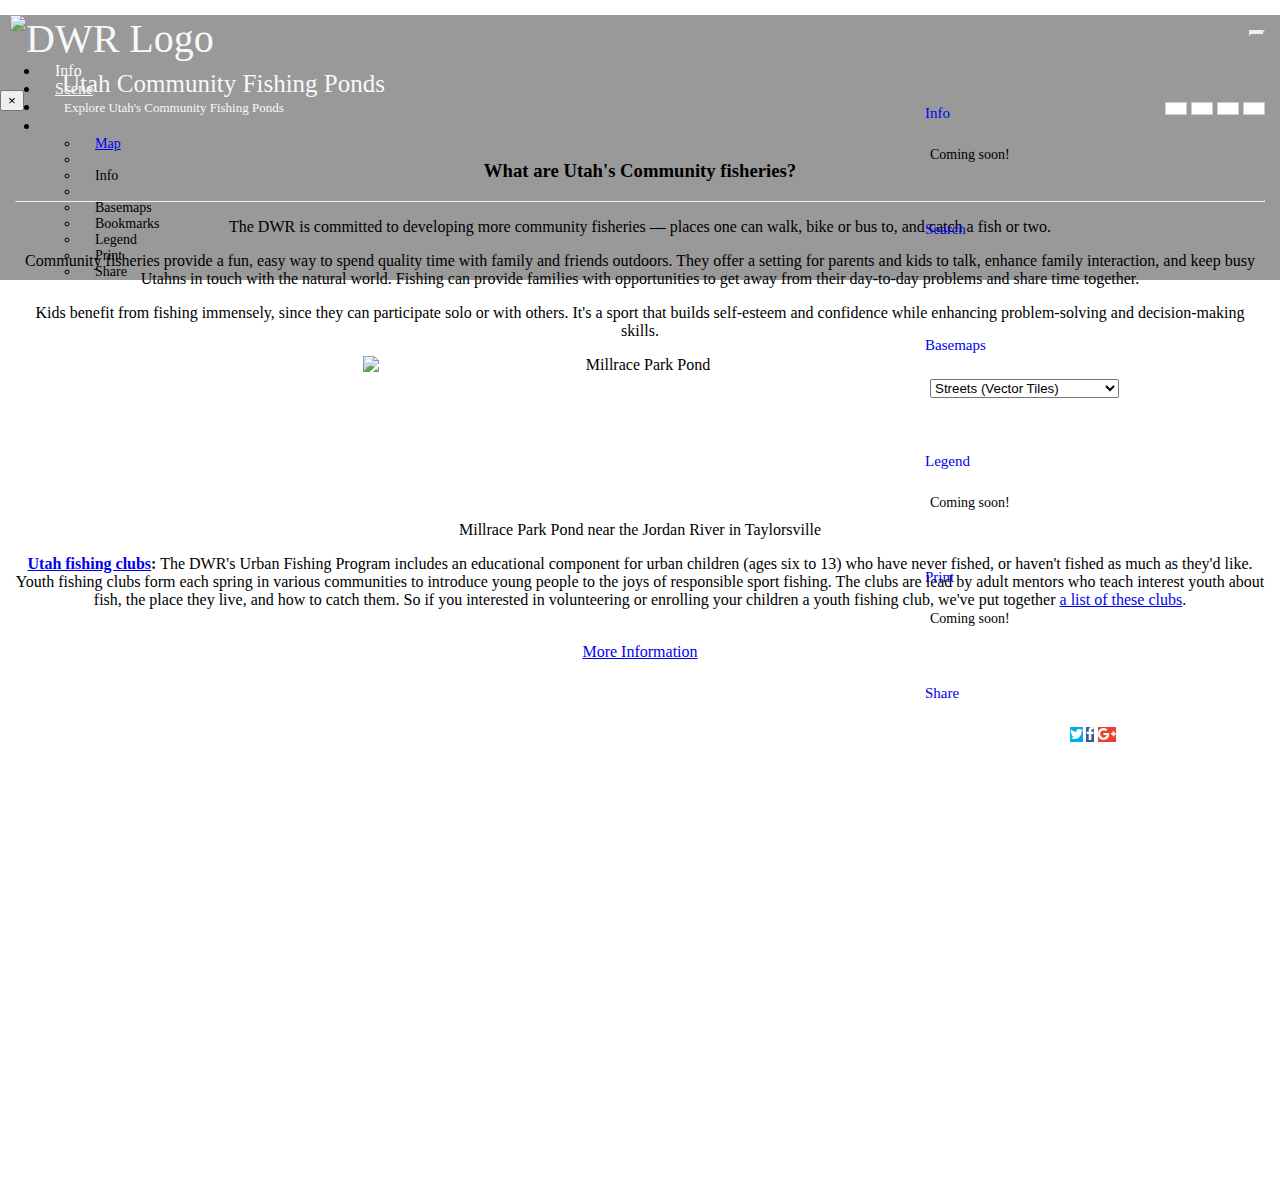
==== index.html @ 92eb5755 "Kota's commit" ====
<!DOCTYPE html>
<html lang="en">
<head>
<meta charset="utf-8">
<meta http-equiv="X-UA-Compatible" content="IE=edge">
<!-- Lock viewport to prevent scaling -->
<meta name="viewport" content="width=device-width,initial-scale=1,maximum-scale=1,user-scalable=no">
<meta name="description" content="Explore Utah's Community Fisheries">
<meta name="author" content="">
<link rel="icon" href="http://www.esri.com/favicon.ico">
<title>Utah's Community Fisheries</title>

<!-- Bootstrap - For testing and comparison only -->
<!-- <link rel="stylesheet" href="https://maxcdn.bootstrapcdn.com/bootstrap/3.3.5/css/bootstrap.min.css"> -->

<!-- Calcite-Bootstrap -->
<link rel="stylesheet" href="http://esri.github.io/calcite-bootstrap/assets/css/calcite-bootstrap.css">

<!-- Calcite-Maps -->
<link rel="stylesheet" href="css/calcite-maps.css">
<link rel="stylesheet" href="css/calcite-maps-arcgis.css">
<link rel="stylesheet" href="css/themes.css">
<link rel="stylesheet" href="css/designer.css">
<link rel="stylesheet" href="css/social-sharing.css">

<link href="http://netdna.bootstrapcdn.com/font-awesome/4.0.3/css/font-awesome.min.css" rel="stylesheet">
<!-- ArcGIS JS 4.0 Core CSS -->
<link rel="stylesheet" href="http://js.arcgis.com/4.0beta3/esri/css/main.css">

<!-- ArcGIS JS 4.0 Digits CSS Overrides -->
<!-- TODO - This will go away when the dojo styles are updated in core. -->
<link rel="stylesheet" href="./css/calcite-dojo-4.0.css">

<style>
	html, body {
		margin: 0;
		padding: 0;
		overflow: hidden;
		height: 100%;
		color: black;
	}
	#locateBtn {
		position: absolute;
		top: 220px;
		left: 15px;
		
	}
	#homediv {
		position: absolute;
		top: 110px;
		left: 15px;
		
	}
	
	/* 2D and 3D views */
	#mapViewDiv, #sceneViewDiv {
	}
	/* Search widget - TODO - needs to fit into navbar better and be more responsive */
	#searchDiv {
	}
	.esriSearch .esriContainer .esriInput {
		/*width: 175px;*/
	}
</style>

</head>

<body class="calcite-maps map-position-absolute nav-position-top nav-space-top panel-right zoom-top-left">
	
	<!-- Navbar -->

	<nav class="navbar navbar-dark navbar-fixed-top" style="background-color: rgba(110,110,110,0.7);">
		<div class="container-fluid">

			

			<div class="navbar-header">
				<button type="button" class="navbar-toggle collapsed" data-toggle="collapse" data-target="#mainNav" aria-expanded="false">
					<span class="sr-only">Toggle navigation</span>
					<span class="icon-bar"></span>
					<span class="icon-bar"></span>
					<span class="icon-bar"></span>
				</button>

				<a class="navbar-brand">
					<img id = "DWRlogo" src="http://wildlife.utah.gov/pelican_webmap/images/DWR_logo_small.png" alt = "DWR Logo" title = "Utah DWR Home Page">
                    <!-- <span class="glyphicon glyphicon-map-marker"></span> -->
                </a>

				<div class="navbar-info ">
					<div class="navbar-title text-overflow">Utah Community Fishing Ponds</div>
					<div class="navbar-subtitle text-overflow">Explore Utah's Community Fishing Ponds</div> 
				</div>
			</div>

			<!-- Navbar collapse -->
			<div id="mainNav" class="collapse navbar-collapse" aria-expanded="false">
				<ul class="nav navbar-nav navbar-right">                    
					<!-- Map and Scene - NOTE: Removed on mobile devices due to 3D support -->
					<li><a id="mapNav" data-toggle="modal" role="button" data-target="#modalSplash" aria-haspopup="true" aria-expanded="false"><span class="glyphicon glyphicon-info-sign"></span> Info</a></li>
					<li><a id="sceneNav" class="hidden-xs hidden-sm hidden" href="#3dTab" aria-controls="3Dtab" role="tab" data-toggle="tab" title="3D View" data-placement="bottom">Scene</a></li>                  
					<li><form id="searchNav" class="navbar-form navbar-search hidden-xs visible-sm visible-md visible-lg hidden"><div id="searchNavDiv"></div></form></li>
					<!-- Options dropdown menu -->
					<li class="dropdown " role="presentation" >
						<a class="dropdown-toggle hidden-xs" data-toggle="dropdown" href="#" role="button" aria-haspopup="true" aria-expanded="false"><span class="glyphicon glyphicon-option-horizontal" aria-hidden="true"></span></a>
						<ul class="dropdown-menu" aria-lablledby="optionsToggle">
							<li><a id="mapNavMenu" class="hidden-xs visible-sm hidden-md hidden-lg " href="#2dTab" aria-controls="2Dtab" role="tab" data-toggle="tab">Map</a></li>
							<li><a id="sceneNavMenu" class="hidden-xs visible-sm hidden-md hidden-lg hidden" href="#3dTab" aria-controls="3Dtab" role="tab" data-toggle="tab">Scene</a></li>
							<li><a id="infoNavMenu"  class = "hidden" data-toggle="modal" role="button" data-target="#modalSplash" aria-haspopup="true" aria-expanded="false"><span class="glyphicon glyphicon-info-sign"></span> Info</a></li>
							<li><a id="searchNavMenu" class="visible-xs hidden" data-toggle="collapse" role="button" data-target="#panelSearch" aria-haspopup="true" aria-expanded="false"><span class="glyphicon glyphicon-search"></span> Search</a></li>
							<li><a id="basemapsNavMenu"  data-toggle="collapse" role="button" data-target="#panelBasemaps" aria-haspopup="true" aria-expanded="false"><span class="glyphicon glyphicon-th-large"></span> Basemaps</a></li>
							<li><a id="bookmarksNavMenu" class="hidden" data-toggle="collapse" role="button" data-target="#panelBookmarks" aria-haspopup="true" aria-expanded="false"><span class="glyphicon glyphicon-book"></span> Bookmarks</a></li>
							<li><a id="legendNavMenu" class="hidden" data-toggle="collapse" role="button" data-target="#panelLegend" aria-haspopup="true" aria-expanded="false"><span class="glyphicon glyphicon-list"></span> Legend</a></li>
							<li><a id="printNavMenu" class="hidden" data-toggle="collapse" role="button" data-target="#panelPrint" aria-haspopup="true" aria-expanded="false"><span class="glyphicon glyphicon-print"></span> Print</a></li>
							<li><a id="shareNavMenu" data-toggle="collapse" role="button" data-target="#panelShare" aria-haspopup="true" aria-expanded="false"><span class="glyphicon glyphicon-share"></span> Share</a></li>						
						</ul>
					</li>
				</ul><!--/.nav -->
			</div><!--/.nav-collapse -->
		</div><!--/.container-fluid -->
	</nav><!--/.navbar -->

	<!-- Modal Splash -->

	<div class="modal fade" id="modalSplash" tabindex="-1" role="dialog" aria-labelledby="splashlModal" style="overflow-y: auto;">
		<div class="modal-dialog" role="document">
			<div class="modal-content">
			<div class="modal-header">
			<button type="button" class="close" data-dismiss="modal" aria-label="Close"><span aria-hidden="true">&times;</span></button>
			</div>
				<div class="modal-body">
					<div class="container-fluid">
						<div class="row">
							<div class="splash-body">
								<div class="text-center">
								 	<h3>What are Utah's Community fisheries?</h3>
								 	<hr>
								 	<p>The DWR is committed to developing more community fisheries — places one can walk, bike or bus to, and catch a fish or two.</p>

									<p>Community fisheries provide a fun, easy way to spend quality time with family and friends outdoors. They offer a setting for parents and kids to talk, enhance family interaction, and keep busy Utahns in touch with the natural world. Fishing can provide families with opportunities to get away from their day-to-day problems and share time together.</p>

									<p>Kids benefit from fishing immensely, since they can participate solo or with others. It's a sport that builds self-esteem and confidence while enhancing problem-solving and decision-making skills.</p>

									<img class ="img-responsive" src="http://wildlife.utah.gov/cf/photos/millrace_pond.jpg" width="555" height="149" alt="Millrace Park Pond">
									<p class="photo-credit">Millrace Park Pond near the Jordan River in Taylorsville</p>

									<p><b><a href="http://wildlife.utah.gov/cf/clubs.php">Utah fishing clubs</a>:</b> The DWR's Urban Fishing Program includes an educational component for urban children (ages six to 13) who have never fished, or haven't fished as much as they'd like. Youth fishing clubs form each spring in various communities to introduce young people to the joys of responsible sport fishing. The clubs are lead by adult mentors who teach interest youth about fish, the place they live, and how to catch them. So if you interested in volunteering or enrolling your children a youth fishing club, we've put together <a href="http://wildlife.utah.gov/cf/clubs.php">a list of these clubs</a>.</p>
									<br>
								 	<div class="form-inline">
										<div class="form-group">
                                            <a class="btn btn-success btn-lg" href="http://wildlife.utah.gov/fishing-in-utah/community-fisheries.html" target="_blank">More Information</a>
										</div>
									</div>
									<br>
								</div>
							</div>
						</div>
					</div>
				</div>
			</div>
		</div>
	</div>

	<!-- Map Container  -->

	<div class="map-container">
		<div id="tabContainer" class="tab-content">
			<div class="tab-pane fade in active" role="tabpanel" id="2dTab">
				<div id="mapViewDiv" class="map-position-absolute"><div id="homediv"></div><div id="locateBtn"></div></div>
			</div>
			<div class="tab-pane fade" role="tabpanel" id="3dTab">
				<div id="sceneViewDiv" class="map-position-absolute">
					<!-- TODO - Should be relative -->
					<div class="scene-directions">
						<div class="btn-group">
							<button id="sceneLeft" type="button" class="btn btn-sm"><span class="glyphicon glyphicon-arrow-left" aria-hidden="true"></button>
							<button id="sceneRight" type="button" class="btn btn-sm"><span class="glyphicon glyphicon-arrow-right" aria-hidden="true"></button>
							<button id="sceneUp" type="button" class="btn btn-sm"><span class="glyphicon glyphicon-arrow-up" aria-hidden="true"></button>
							<button id="sceneDown" type="button" class="btn btn-sm"><span class="glyphicon glyphicon-arrow-down" aria-hidden="true"></button>
						</span>
					</div>
				</div>
			</div>
		</div>
	</div><!-- /.container -->
	
	<!-- Panels -->

	<div class="panel-container">
		<!-- Collapsable panel -->
		<div id="panelAccordion" class="panel-group"  role="tablist" aria-multiselectable="true">
			<!-- Info Panel -->
			<div id="panelInfo" class="panel panel-default collapse">
				<div id="headingInfo" class="panel-heading" role="tab">
				  <div class="panel-title">
					<a class="panel-toggle" role="button" data-toggle="collapse" data-parent="#panelAccordion" href="#collapseInfo" aria-expanded="false" aria-controls="collapseInfo"><span class="glyphicon glyphicon-info-sign" aria-hidden="true"></span> Info</a>
					<a class="panel-close pull-right" role="button" data-toggle="collapse" data-target="#panelInfo" aria-haspopup="true" aria-expanded="false"><span class="glyphicon glyphicon-remove" aria-hidden="true"></a>     
				  </div>
				</div>
				<div id="collapseInfo" class="panel-collapse " role="tabpanel" aria-labelledby="headingInfo">
					<div class="panel-body">
						Coming soon!
					</div>
				</div>
			</div>
			<!-- Search Panel -->
			<div id="panelSearch" class="panel panel-default collapse">
				<div id="headingSearch" class="panel-heading" role="tab">
				  <div class="panel-title">
					<a class="panel-toggle collapsed" role="button" data-toggle="collapse" data-parent="#panelAccordion" href="#collapseSearch" aria-expanded="false" aria-controls="collapseSearch"><span class="glyphicon glyphicon-search" aria-hidden="true"></span> Search</a>
					<a class="panel-close pull-right" role="button"  data-toggle="collapse" data-target="#panelSearch" aria-expanded="true"><span class="glyphicon glyphicon-remove" aria-hidden="true"></a>        
				  </div>
				</div>
				<div id="collapseSearch" class="panel-collapse collapse" role="tabpanel" aria-labelledby="headingSearch">
				  <div class="panel-body">
					<div id="searchDivPanel"></div>
				  </div>
				</div>
			</div>
			<!-- Basemaps Panel -->
			<div id="panelBasemaps" class="panel panel-default collapse" aria-expanded="false">
				<div id="headingBasemaps" class="panel-heading" role="tab">
				  <div class="panel-title">
					<a class="panel-toggle collapsed" role="button" data-toggle="collapse" data-parent="#panelAccordion" href="#collapseBasemaps" aria-expanded="false" aria-controls="collapseBasemaps"><span class="glyphicon glyphicon-th-large" aria-hidden="true"></span> Basemaps</a>
					<a class="panel-close pull-right" role="button"  data-toggle="collapse" data-target="#panelBasemaps" aria-expanded="false"><span class="glyphicon glyphicon-remove" aria-hidden="true"></a>      
				  </div>
				</div>
				<div id="collapseBasemaps" class="panel-collapse collapse" role="tabpanel" aria-labelledby="headingBasemaps">
				  <div class="panel-body">
						<select id="selectBasemapPanel" class="form-control">
							<option value="streets">Streets</option>
							<option value="satellite">Satellite</option>
							<option value="hybrid">Hybrid</option>
							<option value="national-geographic">National Geographic</option>
							<option value="topo">Topographic</option>
							<option value="gray">Gray</option>
							<option value="dark-gray">Dark Gray</option>
							<option value="osm">Open Street Map</option>
							<option value="vector-streets" selected>Streets (Vector Tiles)</option>
							<option value="vector-streets-night">Streets Night (Vector Tiles)</option>
							<option value="vector-streets-relief">Streets Relief (Vector Tiles)</option>
							<option value="vector-streets-mobile">Streets Mobile (Vector Tiles)</option>
							<option value="vector-canvas-light">Canvas Light (Vector Tiles)</option>
							<option value="vector-canvas-dark">Canvas Dark (Vector Tiles)</option>
						</select>
				  </div>
				</div>
			</div>
			<!-- Legend Panel -->
			<div id="panelLegend" class="panel panel-default collapse">
				<div id="headingLegend" class="panel-heading">
				  <div class="panel-title">
					<a class="panel-toggle" role="button" data-toggle="collapse" data-parent="#panelAccordion" href="#collapseLegend" aria-expanded="false" aria-controls="collapseLegend"><span class="glyphicon glyphicon-list" aria-hidden="true"></span> Legend</a>
					<a class="panel-close pull-right" role="button" data-toggle="collapse" data-target="#panelLegend" aria-expanded="true"><span class="glyphicon glyphicon-remove" aria-hidden="true"></a> 
				  </div>
				</div>
				<div id="collapseLegend" class="panel-collapse collapse" role="tabpanel" aria-labelledby="headingLegend">
				  	<div class="panel-body">
						Coming soon!				  
					</div>
				</div>
			</div>
			<!-- Print Panel -->
			<div id="panelPrint" class="panel panel-default collapse">
				<div id="headingPrint" class="panel-heading">
				  <div class="panel-title">
					<a class="panel-toggle" role="button" data-toggle="collapse" data-parent="#panelAccordion" href="#collapsePrint" aria-expanded="false" aria-controls="collapsePrint"><span class="glyphicon glyphicon-print" aria-hidden="true"></span> Print</a>
					<a class="panel-close pull-right" role="button" data-toggle="collapse" data-target="#panelPrint" aria-expanded="true"><span class="glyphicon glyphicon-remove" aria-hidden="true"></a>
				  </div>
				</div>
				<div id="collapsePrint" class="panel-collapse collapse" role="tabpanel" aria-labelledby="headingPrint">
				  	<div class="panel-body">
						Coming soon!				  
					</div>
				</div>
			</div>
			<!-- Share Panel -->
			<div id="panelShare" class="panel panel-default collapse">
				<div id="headingShare" class="panel-heading">
				  <div class="panel-title">
					<a class="panel-toggle" role="button" data-toggle="collapse" data-parent="#panelAccordion" href="#collapseShare" aria-expanded="false" aria-controls="collapseShare"><span class="glyphicon glyphicon-share" aria-hidden="true"></span> Share</a>
					<a class="panel-close pull-right" role="button" data-toggle="collapse" data-target="#panelShare" aria-expanded="true"><span class="glyphicon glyphicon-remove" aria-hidden="true"></a>  
				  </div>
				</div>
				<div id="collapseShare" class="panel-collapse collapse" role="tabpanel" aria-labelledby="headingShare" style= "text-align: center;">
				  	<div class="panel-body">
						<!-- Twitter -->
						<a href="http://twitter.com/home?status=" title="Share on Twitter" target="_blank" class="btn btn-twitter"><i class="fa fa-twitter"></i></a>
						 <!-- Facebook -->
						<a href="https://www.facebook.com/sharer/sharer.php?u=" title="Share on Facebook" target="_blank" class="btn btn-facebook"><i class="fa fa-facebook"></i></a>
						<!-- Google+ -->
						<a href="https://plus.google.com/share?url=" title="Share on Google+" target="_blank" class="btn btn-googleplus"><i class="fa fa-google-plus"></i></a>			  
					</div>
				</div>
			</div>
		</div>
	</div> <!-- /.panel-container -->

	<script>
		var isMobile = false;
		if( /Android|webOS|iPhone|iPad|iPod|BlackBerry|IEMobile|Opera Mini/i.test(navigator.userAgent) ) {
		  isMobile = true;
		}
	</script>
	
	<!-- ArcGIS JS 4.0 lirbaries -->
	<script src="http://js.arcgis.com/4.0beta3/"></script>

	<script>

	// ======
	// ArcGIS 
	// ======
	
	var map, mapView, sceneView, searchWidgetNav, searchWidgetPanel, activeView, fl, settings, sceneZoomed;

	require(["esri/Map",
		"esri/views/SceneView",
		"esri/views/MapView",
		"esri/Basemap",
		"esri/widgets/Search",
		"esri/layers/FeatureLayer",
		"esri/widgets/Popup",
		"esri/PopupTemplate",
		"esri/core/watchUtils",
		"esri/widgets/Locate",
		"esri/widgets/Locate/LocateViewModel",
		"esri/layers/GraphicsLayer",
		"esri/geometry/Point",
		"esri/widgets/Home",
		"esri/widgets/Home/HomeViewModel",
		"dojo/query",
		"dojo/dom-class",
		"dojo/dom-style",
		"dojo/html",
		"dojo/domReady!"
	], function(Map, SceneView, MapView, Basemap, Search, FeatureLayer, Popup, PopupTemplate, watchUtils, Locate, LocateVM, GraphicsLayer, Point, Home, HomeVM, query, domClass, domStyle, html) {
		
		// ============
		// App Settings 
		// ============
		
		/*try {
			var url = window.location.search;
			url = url.substring( url.indexOf('?') + 1 );
			settings = JSON.parse(decodeURIComponent(url));
			console.log(settings);
			applyAppSettings(settings);
		} catch (e) {
			var error = "Share-ArcGIS.html JSON map params error. ";
			console.log(error + e);
			$("body").text(error + e);
			return;
		}

		function applyAppSettings(settings) {
			// Titles
			html.set(query(".navbar-title")[0], settings.name.title);
			html.set(query(".navbar-subtitle")[0], settings.name.subtitle);
			// Theme
			query("body").removeClass();
			query("body").addClass(["calcite-maps", "map-position-absolute"]);
			query("body").addClass(settings.theme.name);
			query("body").addClass(settings.theme.navPosition);
			query("body").addClass(settings.theme.navSpace);
			//Controls
			query("body").addClass(settings.theme.zoom);
			query("body").addClass(settings.theme.panel);
			query("body").addClass(settings.theme.minibar);
			// Navbar
			domStyle.set(query(".navbar")[0], "background-color", settings.theme.navbarColor);
			query(".navbar").removeClass("navbar-default").addClass(settings.theme.navbarTextColor);			
			query(".navbar").removeClass(["navbar-fixed-top", "navbar-fixed-bottom"]).addClass(settings.theme.navbarPosition);
			
			// Tools - Map/Scene
			var none = true;
			if (settings.tools.map && settings.tools.scene) {
				query("#mapNav").removeClass("hidden");
				query("#sceneNav").removeClass("hidden");				
				query("#mapNavMenu").removeClass("hidden");
				query("#sceneNavMenu").removeClass("hidden");				
			}
			
			// Tools - All
			none = settings.tools.info ? query("#infoNavMenu").removeClass("hidden") : false;
			none = settings.tools.basemaps ? query("#basemapsNavMenu").removeClass("hidden") : false;
			none = settings.tools.legend ? query("#legendNavMenu").removeClass("hidden") : false;
			none = settings.tools.print ? query("#printNavMenu").removeClass("hidden") : false;
			none = settings.tools.share ? query("#shareNavMenu").removeClass("hidden") : false;
			if (settings.tools.search ) {
				$("#searchNav").removeClass("hidden");
				$("#searchNavMenu").removeClass("hidden");
				none = false;
			}
			if (!none) {
				query("#mainNav .dropdown").removeClass("hidden") 
			}
			
			// View
			if (settings.view === "2D") {
				$("#mapNav").trigger("click");
			} else {
				$("#sceneNav").trigger("click");
			}
			
			// Basemap
			$("#selectBasemapPanel").val(settings.map.basemap);
		}*/

		// Map 
		map = new Map({
			basemap: "topo"
		});

		// Map View
		mapView = new MapView({
			container: "mapViewDiv",
			map: map,
			center: [-111.95, 39.419],
			zoom: 7
		});
		
		/*
		mapView.then(function() {
        mapView.popup.viewModel.docked = true;
      });
	  */
	  
		//mapView.popup.anchor = "top";

		var directionsAction = {
					title: "Directions",
					id: "directions"
				};
				
		var zoom = {
					title: "Zoom To",
					id: "zoom"
				};
		
		
		//template.actions.push(directionsAction);
		
		
		function zoomIn() {
			var pt = new Point({
						  latitude: evt.target.features[0].geometry.latitude,
						  longitude: evt.target.features[0].geometry.longitude
						});
					console.log(pt);
					//pt.latitude = evt.target.features[0].geometry.latitude;
					//pt.longitude = evt.target.features[0].geometry.longitude;
					console.log("Clicked zoom");
					console.log(evt.target.features[0].geometry.latitude);
					console.log(evt.target.features[0].geometry.longitude);
					mapView.animateTo({
						target: pt,
						zoom: 3
					});
		}
	
		mapView.popup.viewModel.zoomFactor = 15;
		mapView.popup.viewModel.on("action-click", function(evt){
			  //If the zoom-out action is clicked, the following code executes  
			  if(evt.action.id === "directions"){
					//window.open(evt.target.features[0].attributes.Stocking_R);
					var lat = evt.target.features[0].geometry.latitude;
					
					var lng = evt.target.features[0].geometry.longitude;
					window.open('http://maps.google.com/maps?daddr='+lat+","+lng);
					//console.log(evt.target);
				} else if(evt.action.id === "zoom"){
					//window.open(evt.target.features[0].attributes.Stocking_R);
					var pt = new Point({
						  latitude: evt.target.features[0].geometry.latitude,
						  longitude: evt.target.features[0].geometry.longitude
						});
					console.log(pt);
					//pt.latitude = evt.target.features[0].geometry.latitude;
					//pt.longitude = evt.target.features[0].geometry.longitude;
					console.log("Clicked zoom");
					console.log(evt.target.features[0].geometry.latitude);
					console.log(evt.target.features[0].geometry.longitude);
					mapView.animateTo({
						target: pt,
						zoom: 17
					});
					//console.log(evt.target);
				}  
			});
			
		
		/*mapView.popup.viewModel.on("action-click", function(evt){
			  //If the zoom-out action is clicked, the following code executes  
			  if(evt.action.id === "zoom-to"){
					//window.open(evt.target.features[0].attributes.Stocking_R);
					//pt = new Point();
					//pt.latitude = evt.target.features[0].geometry.latitude;
					//pt.longitude = evt.target.features[0].geometry.longitude;
					console.log("Clicked zoom");
					zoomIn();
					//console.log(evt.target);
				}  
			});*/
		
		mapView.popup.viewModel.dockOptions = {
			  //Automatically dock the popup when the constraints
			  //defined in dockAtSize are met
			  responsiveDockEnabled: true,
			  //Disables the dock button from the popup
			  dockButtonEnabled: true,
			  //Ignore the default sizes that trigger responsive docking
			  dockAtBreakpoint: true,
			  //Position the popup at the bottom left corner of the view
			  dockPosition: mapView.popup.viewModel.dockPositions.bottom
			};
		console.log(mapView.popup.viewModel);
		/*var popupTemplate = new PopupTemplate({
		  fieldInfos: [{
			fieldName: "WaterName",
			label: "Name"
		  }, {
			fieldName: "ContactInf",
			label: "Contact Information",
			visible: true		
		  }, {
			fieldName: "Species",
			label: "Stocked Species",
			visible: true
		  },
		  {
			fieldName: 'Stocking_R',
			label: "Stocking Information",
			visible: true
		  }
		  ]
		 });*/
		function dataPull(name){
			var xmlhttp;
			if (window.XMLHttpRequest) { // code for IE7+, Firefox, Chrome, Opera, Safari
				xmlhttp = new XMLHttpRequest();
			} else { // code for IE6, IE5
				xmlhttp = new ActiveXObject("Microsoft.XMLHTTP");
			}

			xmlhttp.onreadystatechange = function() {
				if (xmlhttp.readyState == 4 && xmlhttp.status == 200) {
					var resp = xmlhttp.responseText;
	// 				$("#fishTable").innerHTML = xmlhttp.responseText;
					// console.log(xmlhttp.responseText);
					return resp
					console.log(resp);
				}
			}
			xmlhttp.open("GET", "https://dwrapps.utah.gov/fishstocking/FishAjax?y=" + 2016 + "&sort=watername&sortorder=ASC"
				+ "&sortspecific=" + name + "&whichSpecific=watername", true);
				xmlhttp.send();


		}
		var template = new PopupTemplate({
        title: "{WaterName}",
        content: "Stocked with {Species}" +
          "<br><br>For more information on stocking reports please visit <a href='{Stocking_R}'>Stocking Report</a>" +
          "<br><br>For additional info, please contact the {ContactInf}<br><br>"+ 
		  dataPull("{WaterName}"),
        fieldInfos: [{
			fieldName: "WaterName",
			label: "Name"
		  }, {
			fieldName: "ContactInf",
			label: "Contact Information",
			visible: true		
		  }, {
			fieldName: "Species",
			label: "Stocked Species",
			visible: true
		  },
		  {
			fieldName: 'Stocking_R',
			label: "Stocking Information",
			visible: true
		  }
		  ]
		  });
		  
		  
		mapView.popup.viewModel.overwriteActions = true;
		delete mapView.popup.viewModel.actions[0];
		mapView.popup.viewModel.actions.push(zoom);
		mapView.popup.viewModel.actions.push(directionsAction);
		
		
		/*mapScene = new Map({
			basemap: settings.scene.basemap
		});

		// Scene View
		sceneView = new SceneView({
			container: "sceneViewDiv",
			map: mapScene,
			center: settings.scene.center,
			zoom: settings.scene.zoom - .25
		}); */

		// Add feature layer to map and scene
		//map.add(createLayer('http://services.arcgis.com/ZzrwjTRez6FJiOq4/arcgis/rest/services/Community_Fisheries_test/FeatureServer/0'));
		//map.add(createLayer('http://services.arcgis.com/ZzrwjTRez6FJiOq4/arcgis/rest/services/Community_Fisheries_test/FeatureServer/1'));
		
		/*sceneZoomed = false;            
        sceneView.watch("updating", function(newValue, oldValue, property, object) {
			if (!newValue && !sceneZoomed) {
				sceneZoomed = true;
                sceneView.animateTo({tilt: settings.scene.camera.tilt, heading: settings.scene.camera.heading});
			}
		});*/

        //sceneView.popup.anchor = "top";

        fixPopup();

		activeView = mapView;

		// Search - Nav - TODO - detach/attach
		searchNav = createSearchWidget("searchNavDiv");

		// Search - Panel - TODO - detach/attach
		searchWidgetPanel = createSearchWidget("searchDivPanel");

		function createSearchWidget(parentId) {
			var search = new Search({
				view: activeView,
				showPopupOnSelect: true,
				enableHighlight: false
				}, parentId);
			search.startup();
			// Set active view
			search.watch(function(property, oldValue, newValue) {
				if (property === "searchResults" && this.searchResults !== null) {
					search.view = activeView;
				}
			}); 
			return search;
		}
		
		
		 
		 
		
		var points = new FeatureLayer({
			url: 'http://services.arcgis.com/ZzrwjTRez6FJiOq4/arcgis/rest/services/Community_Fisheries_test/FeatureServer/0',
			outFields: ["*"],
			popupTemplate: template
		});
		var polys = new FeatureLayer({
			url: 'http://services.arcgis.com/ZzrwjTRez6FJiOq4/arcgis/rest/services/Community_Fisheries_test/FeatureServer/1',
			outFields: ["*"]
		});
		map.add([points]);
		
		//This graphics layer will store the graphic used to display the user's location
		var gl = new GraphicsLayer();
		map.add(gl);

		var locateBtn = new Locate({
		  //Setting widget properties in the VM is subject to change
		  viewModel: new LocateVM({
			view: mapView,   //attaches the Locate button to the view
			graphicsLayer: gl  //the layer the locate graphic is assigned to
		  })
		}, "locateBtn");  //references the DOM node used to place the widget
		//startup() must be called to start the widget
		locateBtn.startup();
		
		var homeBtn = new Home({
		  //Setting properties in the VM is subject to change
		  viewModel: new HomeVM({
			view: mapView
		  })
		}, "homediv");  //references the DOM node used to place the widget
		//startup() must be called to start the widget
		homeBtn.startup(); 
		
		function changeBasemaps(basemap) {
			switch (basemap) {
				case "streets":
					map.basemap = "streets";
					mapScene.basemap = "streets"
					break;
				case "gray":
					map.basemap = "gray";
					mapScene.basemap = "gray"
					break;
				case "dark-gray":
					map.basemap = "dark-gray";
					map.basemap = "dark-gray";
					break;
				case "satellite":
					map.basemap = "satellite";
					mapScene.basemap = "satellite";
					break;
				case "hybrid":
					map.basemap = "hybrid";
					mapScene.basemap = "hybrid";
					break;
				case "national-geographic":
					map.basemap = "national-geographic";
					mapScene.basemap = "national-geographic";
					break;
				case "topo":
					map.basemap = "topo";
					mapScene.basemap = "topo"
					break;
				case "osm":
					map.basemap = "osm";
					mapScene.basemap = "osm";
					break;
				case "vector-streets":
					map.basemap = "vector-streets";
					mapScene.basemap = "streets"
					break;
				case "vector-streets-night":
					map.basemap = "vector-streets-night";
					mapScene.basemap = "dark-gray"
					break;
				case "vector-streets-relief":
					map.basemap = "vector-streets-relief";
					mapScene.basemap = "streets"
					break;
				case "vector-streets-mobile":
					map.basemap = "vector-streets-mobile";
					mapScene.basemap = "streets"
					break;
				case "vector-canvas-dark":
					map.basemap = "vector-canvas-dark";
					mapScene.basemap = "dark-gray";
					break;
				case "vector-canvas-light":
					map.basemap = "vector-canvas-light";
					mapScene.basemap = "gray"
					break;
			}
		}

		function rotateView(direction) {
			var heading = sceneView.camera.heading;
			if (direction > 0) {
			  heading = Math.floor((heading + 1e-3) / 90) * 90 + 90;
			} else {
			  heading = Math.ceil((heading - 1e-3) / 90) * 90 - 90;
			}
			sceneView.animateTo({
			  heading: heading
			});
		}

		function tiltView(direction) {
			var tilt = sceneView.camera.tilt + 1e-3;
			if (direction === "up") {
				tilt-= 15;
				tilt = tilt > 0 ? tilt: 0;
			} else {
				tilt+=15;
				tilt = tilt > 89 ? 89 : tilt;
			}
			sceneView.animateTo({
			  tilt: tilt
			});
		}
  
		function fixPopup() {            
            if ($("body").hasClass("nav-position-top-fixed")) {
                if (!$("body").hasClass("theme-jumbo-title")) {
                    mapView.popup.offsetY = 60;
                } else {
                    mapView.popup.offsetY = 120;
                }
            } else {
                mapView.popup.offsetY = 0;
            }
        }
		
		
		
		// doesnt work
		points.on("mouse-over", function() {
                    mapView.setMapCursor("pointer");
                });
                points.on("mouse-out", function() {
                    mapView.setMapCursor("default");
                });
		
		// =====================
		// jQuery - Map API code
		// =====================

		$(document).ready(function(){

			// View is limited to 2D on mobile devices, no need for nav
			if (isMobile) {
				$("a[aria-controls='2Dtab'], a[aria-controls='3Dtab']").addClass("hidden");
			}

			// View changed
			$("li a[data-toggle='tab']").click(function(e) {
				switch (e.target.text) {
					case "Map":
						activeView = mapView;
						break;
					case "Scene":
						activeView = sceneView;
						break;
				}
			});

			// Basemap changed
			$("#selectBasemapPanel").on("change", function(){
				changeBasemaps(this.value);
			});

			// Scene rotation and elevation controls
			$("#sceneLeft").on("click", function() {
				rotateView(-1);
			});
			$("#sceneRight").on( "click", function() {
				rotateView(1);
			});
			$("#sceneUp").on("click", function() {
				tiltView("up");
			});
			$("#sceneDown").on("click", function() {
				tiltView("down");
			});
	
		});<!-- jQuery -->
	});<!-- dojo -->
	</script>

	<!-- Bootstrap core JavaScript
	================================================== -->
	<!-- Placed at the end of the document so the pages load faster -->
	<!-- jQuery (for Bootstrap's JavaScript plugins). NOTE: You can also use pure Dojo. See examples. -->
	<script src="https://ajax.googleapis.com/ajax/libs/jquery/1.11.3/jquery.min.js"></script>
	<!-- Include all  plugins or individual files as needed -->
	<script src="http://maxcdn.bootstrapcdn.com/bootstrap/3.3.5/js/bootstrap.min.js"></script>

	<!-- IE10 viewport hack for Surface/desktop Windows 8 bug -->
	<!--script src="../../assets/js/ie10-viewport-bug-workaround.js"></script-->
  
	<!--script src="http://esri.github.io/calcite-bootstrap/scripts/vendor.js"></script-->
	<!--script src="http://esri.github.io/calcite-bootstrap/scripts/plugins.js"></script-->

	<script src="scripts/calcitemaps.js"></script>
	<!--script src="./js/jquery/panelsettings.js"></script-->
	<!--script src="./js/jquery/designer.js"></script-->

</body>
</html>
---- css/calcite-maps.css ----
/* ======================================================================== */
/* ArcGIS 4.0 calcite-maps.css */
/* Mapping layout overrides for calcite-bootstrap.css/bootstrap.css */
/* ======================================================================== */

@import url("./calcite-maps-layout.css");

@import url("./calcite-maps-style.css");
---- css/calcite-maps-arcgis.css ----
/* ======================================================================== */
/* ArcGIS 4.0 calcite-maps-arcgis.css */
/* Overrides for UI widgets to support responsive layouts */ 
/* ======================================================================== */

/* NOTE: All of this will change when the controls are easier to position at beta2 */

/* ----------- */
/* Zoom Widget */
/* ----------- */

/* Zoom Container */


.calcite-maps.zoom-top-left .esri-ui-top-left{
    top: 85px;
    right: auto;
    bottom: auto;
    left: 0;
}

.calcite-maps.zoom-top-right .esriCorner.esriTop.esriLeft {
    top: 0;
    right: 0;
    bottom: auto;
    left: auto;
}

.calcite-maps.zoom-bottom-right .esriCorner.esriTop.esriLeft {
    top: auto;
    right: 0;
    bottom: 0;
    left: auto;
}

.calcite-maps.zoom-bottom-left .esriCorner.esriTop.esriLeft {
    top: auto;
    right: auto;
    bottom: 0;
    left: 0;
}

/* All */

.calcite-maps .esriZoom.esriVertical.esriComponent {
    margin: 15px;
}

/* Top nav */

.calcite-maps.nav-position-top .esriZoom.esriVertical.esriComponent {
    margin-top: 80px;
}

.calcite-maps.nav-position-top-fixed .esriZoom.esriVertical.esriComponent {
    margin-top: 15px;
}

.calcite-maps.nav-position-top.nav-space-top .esriZoom.esriVertical.esriComponent {
    margin-top: 95px;      
}

.calcite-maps.nav-position-top.nav-space-all .esriZoom.esriVertical.esriComponent {
    margin-top: 95px;  
}

.calcite-maps.nav-position-top.zoom-top-left.is-minibar .esriZoom.esriVertical.esriComponent {
    margin-top: 80px;
}

.calcite-maps.nav-position-top.zoom-top-right.is-minibar .esriZoom.esriVertical.esriComponent {
    margin-top: 15px;
}

.calcite-maps.nav-position-top.zoom-top-left.nav-space-top.is-minibar .esriZoom.esriVertical.esriComponent,
.calcite-maps.nav-position-top.zoom-top-left.nav-space-all.is-minibar .esriZoom.esriVertical.esriComponent {
    margin-top: 95px;
}

/* Bottom nav */

.calcite-maps.nav-position-bottom .esriZoom.esriVertical.esriComponent {
    margin-bottom: 80px;
}

.calcite-maps.nav-position-bottom-fixed .esriZoom.esriVertical.esriComponent  {
    margin-bottom: 15px;
}

.calcite-maps.nav-position-bottom.nav-space-bottom .esriZoom.esriVertical.esriComponent {
    margin-bottom: 95px; 
}

.calcite-maps.nav-position-bottom.nav-space-all .esriZoom.esriVertical.esriComponent {
    margin-bottom: 95px; 
}

.calcite-maps.nav-position-bottom.zoom-bottom-left.is-minibar .esriZoom.esriVertical.esriComponent {
    margin-bottom: 80px;
}

.calcite-maps.nav-position-bottom.zoom-bottom-right.is-minibar .esriZoom.esriVertical.esriComponent {
    margin-bottom: 15px;
}

.calcite-maps.nav-position-bottom.zoom-bottom-left.nav-space-bottom.is-minibar .esriZoom.esriVertical.esriComponent,
.calcite-maps.nav-position-bottom.zoom-bottom-left.nav-space-all.is-minibar .esriZoom.esriVertical.esriComponent {
    margin-bottom: 95px;
}

/* ------------- */
/* Search Widget */
/* ------------- */

.calcite-maps.nav-position-bottom-fixed .esriMenu.esriSuggestMenu,
.calcite-maps.nav-position-bottom .esriMenu.esriSuggestMenu {
    bottom: 100%;
    top: auto;
}

/* ----------------------------------- */
/* Logo and Attribution Widget Control */
/* ----------------------------------- */

.calcite-maps.nav-position-top-fixed .esriCorner.esriBottom.esriRight,
.calcite-maps.nav-position-top .esriCorner.esriBottom.esriRight,
.calcite-maps.nav-position-none .esriCorner.esriBottom.esriRight {
    top: auto;
    right: 4px;
    bottom: 1px;
    left: auto;
}

.calcite-maps.nav-position-bottom-fixed .esriCorner.esriBottom.esriRight,
.calcite-maps.nav-position-bottom .esriCorner.esriBottom.esriRight {
    top: -2px;
    bottom: auto;
    right: 4px
}

.calcite-maps.nav-position-bottom.nav-space-all .esriCorner.esriBottom.esriRight {
    right: 15px;
}

.calcite-maps .esriUI .esriCorner.esriBottom.esriRight .esriAttribution.esriComponent {
    margin: -1px 0;
}

.calcite-maps .esriAttribution {
    display: none;
    max-width: 250px !important;
    color: #fff;
    background: none;
    text-shadow: -1px -1px 0 #555, 1px -1px 0 #555, -1px 1px 0 #555, 1px 1px 0 #555;
    font-size: 12px;
}

.calcite-maps .esriUI .esriCorner.esriBottom.esriRight .esriLogo.esriComponent {
    margin: 0;
}

.calcite-maps .esriUI .esriCorner.esriBottom.esriRight .esriLogo.esriImage.esriComponent > a > img {
    width: 40px;
}

/* ------------ */
/* Scene Widget */
/* ------------ */

.calcite-maps .scene-directions {
    position: absolute;
    top: 15px;
    right: 15px;
}

.calcite-maps.nav-position-top .scene-directions {
    top: 80px;
}

.calcite-maps.nav-space-top .scene-directions,
.calcite-maps.nav-space-bottom .scene-directions,
.calcite-maps.nav-position-bottom .scene-directions {
    top: 15px;
}

.calcite-maps.nav-position-top.nav-space-top .scene-directions, 
.calcite-maps.nav-position-top.nav-space-all .scene-directions {
    top: 95px;
}

.calcite-maps .scene-directions .btn-sm, 
.calcite-maps .scene-directions .btn-group-sm > .btn {
    padding: 6px 10px 5px;
    font-size: 12px;
    line-height: 1.5;
    background-color: white;
    border: 1px solid #ccc;
}

/* -------------- */
/* Medium screens */
/* -------------- */

/*@media (max-width: 992px) {
    .esriSearch .esriContainer .esriInput {
        width: 120px !important;
    }
}*/

/* -------------- */
/* Small screens */
/* -------------- */

@media (max-width: 767px) {

    /* ArcGIS stuff - TODO - Get with Matt to improve styling for full width */
 
    .esriSearch .esriContainer {
        margin-top: 4px;
    }
 
    .esriSearch .esriExpandContainer {
        width: calc(100% - 47px);
    }
 
    .esriSearch .esriInputContainer {
        width: 100%;
    }
 
    .esriSearch .esriContainer .esriInput {
        width: calc(100% - 30px) !important;
    }
 
    .esriSearch .esriMenu {
        position: inherit !important;
    }

    /* ----------- */
    /* Zoom Widget */
    /* ----------- */

    .calcite-maps.is-mobile-zoom .esriZoom.esriVertical {
        -webkit-box-shadow: none;
        -moz-box-shadow: none;
        box-shadow: none;
        /*opacity: 0.5;*/
    }

    .calcite-maps.is-mobile-zoom .esriZoom.esriVertical:focus,
    .calcite-maps.is-mobile-zoom .esriZoom.esriVertical:hover {
        /*opacity: 1.0;*/
    }

    .calcite-maps.is-mobile-zoom .esriZoom.esriVertical .esriButton {
        width: 44px;
        height: 40px;
        line-height: 39px;
        font-size: 18px;
        border-bottom: 0;
        
        -webkit-box-shadow: 0px 0px 1px 1px #ddd;
        -moz-box-shadow: 0px 0px 1px 1px #ddd;
        box-shadow: 0px 0px 1px 1px #ddd;
    }

    .calcite-maps.is-mobile-zoom .esriZoom.esriVertical .esriButton {
        color: #7c7c7c;
        /*opacity: 0.5;*/
    }

    .calcite-maps.is-mobile-zoom .esriZoom.esriVertical .esriButton:focus,
    .calcite-maps.is-mobile-zoom .esriZoom.esriVertical .esriButton:hover {
        /*opacity: 1.0;*/
        background-color: #f1f1f1;
    }

    .calcite-maps.is-mobile-zoom .esriZoomIn.esriButton {
        /*margin-bottom: 5px;*/
    }

    /* All */

 /*   .calcite-maps .esriZoom.esriVertical.esriComponent {
        margin: 25px;
    }*/

    /* Top nav */

   /* .calcite-maps.nav-position-top .esriZoom.esriVertical.esriComponent {
        margin-top: 85px;
    }

    .calcite-maps.nav-position-top-fixed .esriZoom.esriVertical.esriComponent {
        margin-top: 25px;
    }

    .calcite-maps.nav-position-top.nav-space-top .esriZoom.esriVertical.esriComponent {
        margin-top: 100px;      
    }

    .calcite-maps.nav-position-top.nav-space-all .esriZoom.esriVertical.esriComponent {
        margin-top: 100px;  
    }

    .calcite-maps.nav-position-top.zoom-top-left.is-minibar .esriZoom.esriVertical.esriComponent {
        margin-top: 85px;
    }

    .calcite-maps.nav-position-top.zoom-top-right.is-minibar .esriZoom.esriVertical.esriComponent {
        margin-top: 25px;
    }

    .calcite-maps.nav-position-top.zoom-top-left.nav-space-top.is-minibar .esriZoom.esriVertical.esriComponent,
    .calcite-maps.nav-position-top.zoom-top-left.nav-space-all.is-minibar .esriZoom.esriVertical.esriComponent {
        margin-top: 100px;
    }*/

    /* Bottom nav */

   /* .calcite-maps.nav-position-bottom .esriZoom.esriVertical.esriComponent {
        margin-bottom: 85px;
    }

    .calcite-maps.nav-position-bottom-fixed .esriZoom.esriVertical.esriComponent  {
        margin-bottom: 25px;
    }

    .calcite-maps.nav-position-bottom.nav-space-bottom .esriZoom.esriVertical.esriComponent {
        margin-bottom: 100px; 
    }

    .calcite-maps.nav-position-bottom.nav-space-all .esriZoom.esriVertical.esriComponent {
        margin-bottom: 100px; 
    }

    .calcite-maps.nav-position-bottom.zoom-bottom-left.is-minibar .esriZoom.esriVertical.esriComponent {
        margin-bottom: 85px;
    }

    .calcite-maps.nav-position-bottom.zoom-bottom-right.is-minibar .esriZoom.esriVertical.esriComponent {
        margin-bottom: 25px;
    }

    .calcite-maps.nav-position-bottom.zoom-bottom-left.nav-space-bottom.is-minibar .esriZoom.esriVertical.esriComponent,
    .calcite-maps.nav-position-bottom.zoom-bottom-left.nav-space-all.is-minibar .esriZoom.esriVertical.esriComponent {
        margin-bottom: 100px;
    }*/

    /* --------------------------- */
    /* Attribution and Logo Widget */
    /* --------------------------- */

  /*  .calcite-maps.nav-space-top .esriCorner.esriBottom.esriRight,
    .calcite-maps.nav-position-top .esriCorner.esriBottom.esriRight {
        top: auto;
        right: auto;
        bottom: 1px;
        left: 3px;
    }
    .calcite-maps .esriUI .esriCorner.esriBottom.esriRight .esriLogo.esriComponent {
        float: left;
        margin: 0;
    }
    .calcite-maps .esriUI .esriCorner.esriBottom.esriRight .esriAttribution.esriComponent {
        left: 5px;
        margin: 3px 0 0px
    }
    .calcite-maps.nav-position-bottom-fixed .esriCorner.esriBottom.esriRight,
    .calcite-maps.nav-position-bottom .esriCorner.esriBottom.esriRight {
        top: -4px;
        right: 0;
        bottom: auto;
        left: 2px;
    }*/
}
---- css/themes.css ----
/* ======================================================================== */
/* ArcGIS 4.0 calcite-maps-themes.css */
/* Layout overrides for calcite-bootstrap.css */
/* ======================================================================== */

@import url("./theme-inline-zoom.css");

@import url("./theme-jumbo-title.css");

@import url("./theme-side-nav.css");
---- css/designer.css ----
#modalSplash {
	position: absolute;
	/*height: 500px;*/
	/*top: calc(50% - 400px);*/
	top: 10%;
	-moz-user-select: none; 
    -khtml-user-select: none; 
    -webkit-user-select: none; 
    -o-user-select: none;
	height: 80%;
}

/*.modal.fade .modal-dialog {
    -webkit-transform: translate3d(0, -25%, 0);
    transform: translate3d(0, -25%, 0);
}*/

.splash-body {
	padding: 30px 15px;
}

.modal-backdrop {
  background-color: rgba(0,0,0,0.5);
}

.show-designer-container {
	position: fixed;
	margin: auto;
	right: 0;
	top: calc(50% - 100px);
	z-index: 1000;
}

.show-designer-container > button {
	height: 150px;
	padding: 0 2px 0 3px;
}

.designer .tab-pane.splash-screen {
	padding-top: 20px;
	margin-top: -100px;
    z-index: 5003;
    background-color: white;
    height: 250px;
}

#searchDivDesigner.esriSearch .esriInput {
	padding-top: 9px;
	padding-bottom: 7px;
}

#searchDivDesigner.esriSearch .esriSearchButton {
	padding: 8px 12px;
}

#modalDesigner .modal-title {
    line-height: 1;
}

.designer {
    margin: 0 auto;
    margin-bottom: 0;
    background: #fff;
}

.designer .nav-tabs {
    position: relative;
    margin: 5px auto;
    margin-bottom: 0;
    /*border-bottom-color: #e0e0e0;*/
    border: none;
}

.designer > div.designer-inner {
    position: relative;
}

.designer .connecting-line {
    height: 2px;
    background: #e0e0e0;
    position: absolute;
    width: 80%;
    margin: 0 auto;
    left: 0;
    right: 0;
    top: 50%;
    z-index: 1;
}

.designer .nav-tabs > li.active > a, 
.designer .nav-tabs > li.active > a:hover, 
.designer .nav-tabs > li.active > a:focus {
    color: #555555;
    cursor: default;
    border: 0;
    border-bottom-color: transparent;
}

.designer span.round-tab {
    width: 60px;
    height: 60px;
    line-height: 60px;
    display: inline-block;
    border-radius: 100px;
    background: #fff;
    border: 2px solid #e0e0e0;
    z-index: 2;
    position: absolute;
    left: 0;
    text-align: center;
    font-size: 25px;
}
.designer span.round-tab i{
    color:#555555;
}
.designer li.active span.round-tab {
    background: #fff;
    border: 2px solid #5A9359;
    
}
.designer li.active span.round-tab i{
    color: #5A9359;
}

.designer .list-inline > li:last-child {
    padding-right: 0;
}

.designer .round-tab > i.glyphicon {
	left: 1px;
}

.designer span.round-tab:hover {
    color: #333;
    border: 2px solid #333;
}

.designer .nav-tabs > li {
    width: 20%;
}

/* Fix line-over nav */
.designer .nav-tabs > li > a:hover {
	border: none;
	border-top: none;
	border-bottom: none;
	padding-top: 0;
}

.designer li:after {
    content: " ";
    position: absolute;
    left: 40%;
    opacity: 0;
    margin: 0 auto;
    bottom: 0px;
    border: 5px solid transparent;
    border-bottom-color: #5bc0de;
    transition: 0.1s ease-in-out;
}

.designer li.active:after {
    content: " ";
    position: absolute;
    left: 40%;
    opacity: 1;
    margin: 0 auto;
    bottom: 0px;
    border: 10px solid transparent;
    border-bottom-color: #5A9359;
}

.designer .nav-tabs > li a {
    width: 60px;
    height: 60px;
    margin: 20px auto;
    border-radius: 100%;
    padding: 0;
}

.designer .nav-tabs > li a:hover {
    background: transparent;
}

.designer .tab-pane {
  	position: relative;
  	padding: 0px 30px 0;
    margin-top: 20px;
    /*max-height: 286px;*/
	/*overflow-y: scroll;*/
}

.designer .form-horizontal {
	min-height: 123px;
}

.designer .pane-more .glyphicon.glyphicon-option-horizontal {
	right: 3px;
}

.designer h3 {
    margin-top: 20px;
    margin-bottom: 30px;
}

.designer .congrats {
	margin-bottom: 16px;
}

.designer .download {
	padding: 7px 0;
}

.designer .toggle-backdrop,
.designer .toggle-backdrop:focus,
.designer .toggle-backdrop:hover,
.designer .toggle-backdrop:active
 {
	border: none;
}

@media( max-width : 585px ) {

    .designer {
        /*width: 90%;*/
        height: auto !important;
    }

    #modalSplash {
    	top: 0;
	}

	#modalDesigner {
		top: 60px;
	}

	/* Hack */
	#searchNavMenu.visible-xs.visible-sm.hidden {
		display: none !important;
	}

    .designer span.round-tab {
        font-size: 16px;
        width: 50px;
        height: 50px;
        line-height: 50px;
    }

    .designer .nav-tabs > li a {
        width: 50px;
        height: 50px;
        line-height: 50px;
    }

    .designer li.active:after {
        content: " ";
        position: absolute;
        left: 35%;
    }

    .designer .round-tab > i.glyphicon {
    	left: 1px;
	}

	.designer h3 {
        margin-top: 10px;
	    margin-bottom: 15px;
	    font-size: 18px;
	}

	.designer p {
		font-size: 14px;
	}

	.designer .congrats {
		margin-bottom: 15px;
	}

	.designer .form-group > label {
		font-size: 14px;
	}

	.designer .invisible {
		display: none;
	}

	.designer #setLocationUseMap {
		margin-top: 4px;
	}

	.designer .tab-pane {
	    padding: 0;
	}

}
---- css/social-sharing.css ----
.btn-twitter {
    background: #00acee;
    border-radius: 0;
    color: #fff
}
.btn-twitter:link, .btn-twitter:visited {
    color: #fff
}
.btn-twitter:active, .btn-twitter:hover {
    background: #0087bd;
    color: #fff
}
.btn-facebook {
    background: #3b5998;
    border-radius: 0;
    color: #fff
}
.btn-facebook:link, .btn-facebook:visited {
    color: #fff
}
.btn-facebook:active, .btn-facebook:hover {
    background: #30477a;
    color: #fff
}
.btn-googleplus {
    background: #e93f2e;
    border-radius: 0;
    color: #fff
}
.btn-googleplus:link, .btn-googleplus:visited {
    color: #fff
}
.btn-googleplus:active, .btn-googleplus:hover {
    background: #ba3225;
    color: #fff
}
.btn-stumbleupon {
    background: #f74425;
    border-radius: 0;
    color: #fff
}
.btn-stumbleupon:link, .btn-stumbleupon:visited {
    color: #fff
}
.btn-stumbleupon:active, .btn-stumbleupon:hover {
    background: #c7371e;
    color: #fff
}
.btn-linkedin {
    background: #0e76a8;
    border-radius: 0;
    color: #fff
}
.btn-linkedin:link, .btn-linkedin:visited {
    color: #fff
}
.btn-linkedin:active, .btn-linkedin:hover {
    background: #0b6087;
    color: #fff
}
---- css/calcite-dojo-4.0.css ----
/* ======================================================================== */
/* ArcGIS 4.0 calcite-dojo-4.0.css */
/* Temporary overrides for ArcGIS 4.0 beta1 to minic calcite-bootstrap styles */
/* This should go away after beta2 */
/* ======================================================================== */

/*.esri-zoom.esriComponent {
  margin: 15px;
}*/

.esriPopup {
  font-family: 'Avenir Next W01', 'Avenir Next', 'Avenir', 'Helvetica Neue', 'Helvetica', 'Arial', sans-serif;
  font-size: 16px;
}

.esriPopup .sizer {
  width: 290px;
}

.esriPopup .titlePane {
  background-color: #FFF;
  color: #FFF;
  line-height: 20px;
  padding-left: 6px;
  border-radius: 0;
  -webkit-border-radius: 0;
}

.esriPopup .esriPopupWrapper {
  border-radius: 0;
  -webkit-border-radius: 0;
}

.esriPopup .contentPane {
  position: relative;
  max-height: 300px;
  overflow: auto;
  padding: 0px 15px 0 15px;
  background-color: #FFF;
  color: #4c4c4c;
}

.esriPopup .actionsPane {
  background-color: #FFF;
  border-radius: 0;
  padding-bottom: 15px;
  padding-left: 15px;
}

.esriPopup .pointer {
  background-color: #FFF;
}

.esriPopup .titleButton {
  position: absolute;
  top: 6px;
  cursor: pointer;
  /*background: url("../icons/images/png/Close.png") no-repeat;*/
}

.esriPopup .titleButton.close {
    -webkit-filter: invert(100%);
}

.esriPopup .titleButton.close {
  right: 3px;
  background-position: 0 0;
  width: 15px;
  height: 15px;
}

.esriSearch .esriSpinner {
  display: none !important;
}

/* ------------------------------------------------------------------------------------------------------- */
/* Map Controls */
/* ------------------------------------------------------------------------------------------------------- */


.esri-home .esri-container {
		height: 32px;
		width: 32px;
		line-height: 32px;
		text-align: center;
		  border: none;
		  background-color: #fff;
		  -moz-border-radius: 0;
		  border-radius: 0;
		  -webkit-box-shadow: 0px 1px 3px rgba(51,51,51,0.55);
		  -moz-box-shadow: 0px 1px 3px rgba(51,51,51,0.55);
		  box-shadow: 0px 1px 3px rgba(51,51,51,0.55);
	}
	
	.esri-home .esri-container:hover {
  color: #4c4c4c;
  border-color: #80bce0;
  background-color: #e2f1fb;
  color: #0079c1;
}
.esri-zoom {
	position: absolute;
	top: 50px;
  text-align: center;
  border: none;
  background-color: transparent;
  -moz-border-radius: 0;
  border-radius: 0;
  -webkit-box-shadow: 0px 1px 3px rgba(51,51,51,0.55);
  -moz-box-shadow: 0px 1px 3px rgba(51,51,51,0.55);
  box-shadow: 0px 1px 3px rgba(51,51,51,0.55);
}

.esri-locate .esri-container {
		height: 32px;
		width: 32px;
		line-height: 32px;
		text-align: center;
		  border: none;
		  background-color: #fff;
		  -moz-border-radius: 0;
		  border-radius: 0;
		  -webkit-box-shadow: 0px 1px 3px rgba(51,51,51,0.55);
		  -moz-box-shadow: 0px 1px 3px rgba(51,51,51,0.55);
		  box-shadow: 0px 1px 3px rgba(51,51,51,0.55);
	}

.esri-locate .esri-container:hover {
  color: #4c4c4c;
  border-color: #80bce0;
  background-color: #e2f1fb;
  color: #0079c1;
}
.esri-zoom .esri-button {
  line-height: 30px;
}

.esri-zoom .esri-button {
  width: 32px;
  height: 32px;
  line-height: 30px;
  color: #4c4c4c;
  background-color: #fff;
  border: 1px solid #595959;
  -webkit-transition: all 0.05s linear;
  -moz-transition: all 0.05s linear;
  -o-transition: all 0.05s linear;
  -ms-transition: all 0.05s linear;
  transition: all 0.05s linear;
  border: 0 none;
  border-bottom: solid #e0e0e0 1px;
  font-size: 15px;
  -moz-border-radius: 0;
  border-radius: 0;
  -webkit-box-sizing: border-box;
  -moz-box-sizing: border-box;
  box-sizing: border-box;
}
.esri-zoom .esri-button:hover {
  color: #4c4c4c;
  border-color: #80bce0;
  background-color: #e2f1fb;
  color: #0079c1;
}

.esri-zoom .esri-button:disabled,
.esri-zoom .esri-button:hover {
  color: #959595;
}
.esri-zoom .esri-button:before {
  font-family: "CalciteWebCoreIcons";
  speak: none;
  font-size: 18px;
  font-style: normal;
  font-weight: normal;
  font-variant: normal;
  text-transform: none;
  line-height: 30px;
  border-radius: 0;
/* Better Font Rendering =========== */
  -webkit-font-smoothing: antialiased;
  -moz-osx-font-smoothing: grayscale;
  line-height: 2.285714285714286;
}

.esri-zoom .esri-zoomIn .esri-button {
  border-bottom: 1px solid #e0e0e0;
}

.esri-zoom .esri-button:last-child, .esri-zoom .esri-button:first-child {
  border-radius: 0;
}

/* Search Widget */

.esriSearch .esriContainer .esriInput {
  border-radius: 0;  
  border: 1px solid #959595;
  border-right: none;
  color: #4c4c4c;
  font-family: 'Avenir Next W01';
  padding-top: 7px;
  padding-bottom: 5px;
}

.esriSearch .esriContainer .esriInput:focus {
  border-color: #3b8fc4;
  box-shadow: inset 0 1px 2px rgba(0, 0, 0, 0.075), 0 0 5px rgba(81, 167, 232, 0.5);
  outline: 0;
}

.esriSearch .esriMenu {
  border-radius: 0;  
  color: #4c4c4c;
  font-family: 'Avenir Next W01';
}

.esriSearch .esriSearchButton {
  border-radius: 0;
  border: 1px solid #959595;
  outline: 0;
}

.esriMenu .esriSuggestMenu > li {
  outline: 0;
}

.show {
	display: block;
}
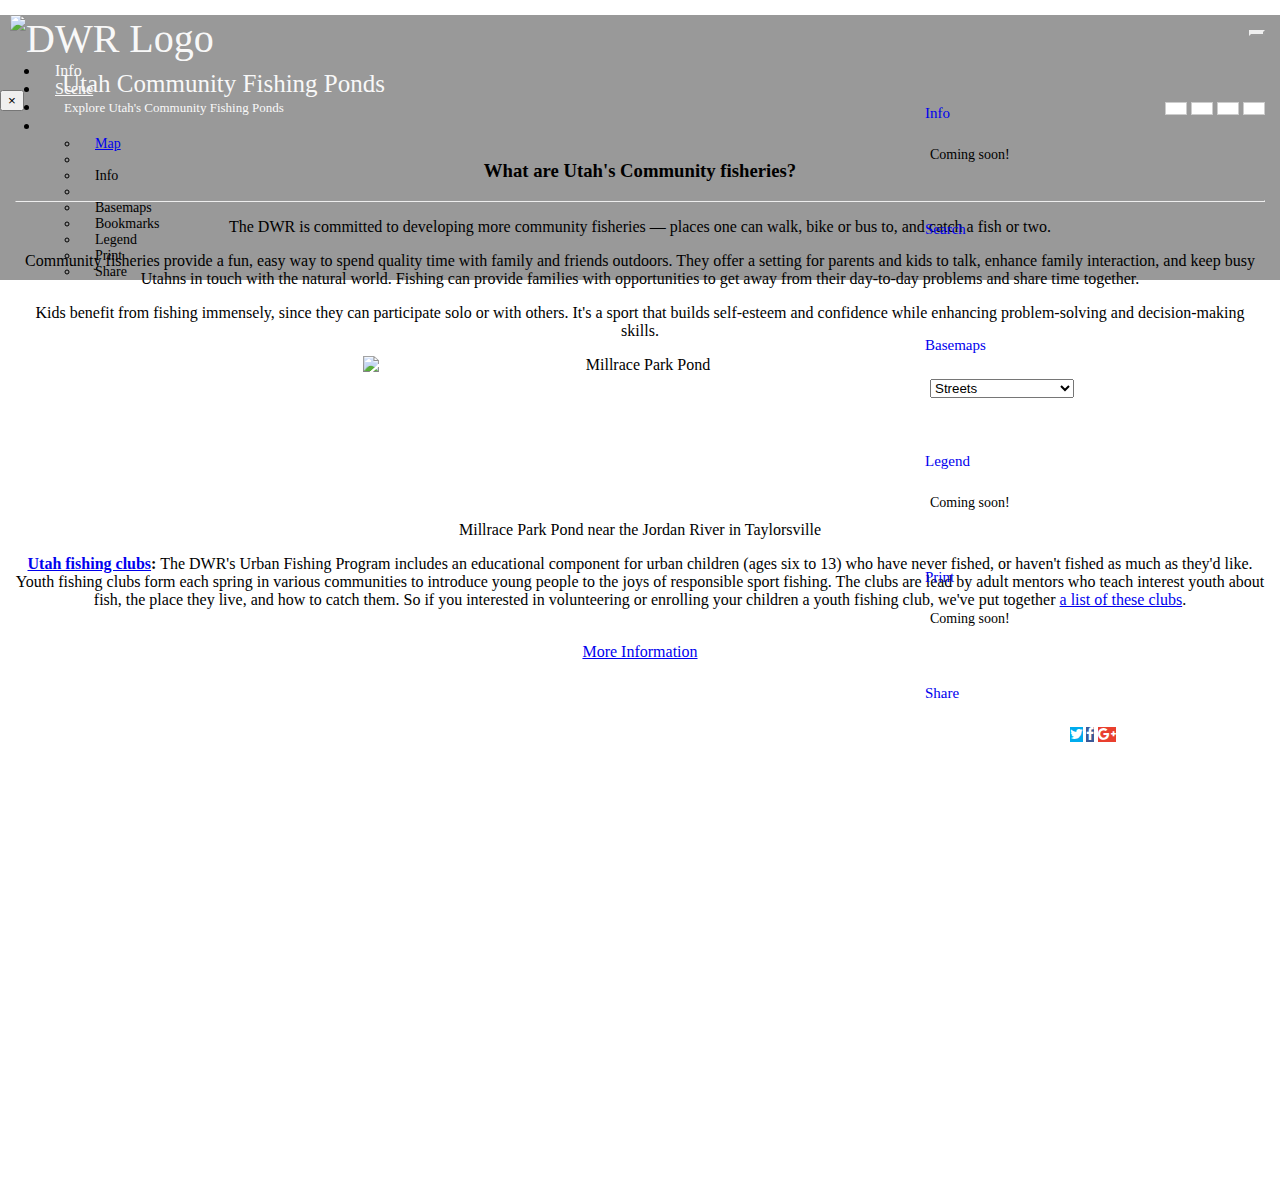
==== commit d13afd95: "Added UT mask" ====
--- a/index.html
+++ b/index.html
@@ -236,13 +236,6 @@
 							<option value="topo">Topographic</option>
 							<option value="gray">Gray</option>
 							<option value="dark-gray">Dark Gray</option>
-							<option value="osm">Open Street Map</option>
-							<option value="vector-streets" selected>Streets (Vector Tiles)</option>
-							<option value="vector-streets-night">Streets Night (Vector Tiles)</option>
-							<option value="vector-streets-relief">Streets Relief (Vector Tiles)</option>
-							<option value="vector-streets-mobile">Streets Mobile (Vector Tiles)</option>
-							<option value="vector-canvas-light">Canvas Light (Vector Tiles)</option>
-							<option value="vector-canvas-dark">Canvas Dark (Vector Tiles)</option>
 						</select>
 				  </div>
 				</div>
@@ -465,9 +458,11 @@
 			  //If the zoom-out action is clicked, the following code executes  
 			  if(evt.action.id === "directions"){
 					//window.open(evt.target.features[0].attributes.Stocking_R);
-					var lat = evt.target.features[0].geometry.latitude;
 					
-					var lng = evt.target.features[0].geometry.longitude;
+					//var lat = evt.target.features[0].geometry.latitude;
+					//var lng = evt.target.features[0].geometry.longitude;
+					var lat = evt.target.features[0].attributes.LAT_PARK;
+					var lng = evt.target.features[0].attributes.LONG_PARK;
 					window.open('http://maps.google.com/maps?daddr='+lat+","+lng);
 					//console.log(evt.target);
 				} else if(evt.action.id === "zoom"){
@@ -479,9 +474,9 @@
 					console.log(pt);
 					//pt.latitude = evt.target.features[0].geometry.latitude;
 					//pt.longitude = evt.target.features[0].geometry.longitude;
-					console.log("Clicked zoom");
-					console.log(evt.target.features[0].geometry.latitude);
-					console.log(evt.target.features[0].geometry.longitude);
+					//console.log("Clicked zoom");
+					//console.log(evt.target.features[0].geometry.latitude);
+					//console.log(evt.target.features[0].geometry.longitude);
 					mapView.animateTo({
 						target: pt,
 						zoom: 17
@@ -536,35 +531,14 @@
 		  }
 		  ]
 		 });*/
-		function dataPull(name){
-			var xmlhttp;
-			if (window.XMLHttpRequest) { // code for IE7+, Firefox, Chrome, Opera, Safari
-				xmlhttp = new XMLHttpRequest();
-			} else { // code for IE6, IE5
-				xmlhttp = new ActiveXObject("Microsoft.XMLHTTP");
-			}
-
-			xmlhttp.onreadystatechange = function() {
-				if (xmlhttp.readyState == 4 && xmlhttp.status == 200) {
-					var resp = xmlhttp.responseText;
-	// 				$("#fishTable").innerHTML = xmlhttp.responseText;
-					// console.log(xmlhttp.responseText);
-					return resp
-					console.log(resp);
-				}
-			}
-			xmlhttp.open("GET", "https://dwrapps.utah.gov/fishstocking/FishAjax?y=" + 2016 + "&sort=watername&sortorder=ASC"
-				+ "&sortspecific=" + name + "&whichSpecific=watername", true);
-				xmlhttp.send();
-
-
-		}
+		
+		
+		
 		var template = new PopupTemplate({
         title: "{WaterName}",
         content: "Stocked with {Species}" +
           "<br><br>For more information on stocking reports please visit <a href='{Stocking_R}'>Stocking Report</a>" +
-          "<br><br>For additional info, please contact the {ContactInf}<br><br>"+ 
-		  dataPull("{WaterName}"),
+          "<br><br>For additional info, please contact the {ContactInf}<br>",
         fieldInfos: [{
 			fieldName: "WaterName",
 			label: "Name"
@@ -586,6 +560,8 @@
 		  });
 		  
 		  
+		  
+		  
 		mapView.popup.viewModel.overwriteActions = true;
 		delete mapView.popup.viewModel.actions[0];
 		mapView.popup.viewModel.actions.push(zoom);
@@ -645,7 +621,9 @@
 		}
 		
 		
-		 
+		 var mask = new FeatureLayer({
+			url: 'http://services.arcgis.com/ZzrwjTRez6FJiOq4/ArcGIS/rest/services/UtahStateMask/FeatureServer/0'
+		});
 		 
 		
 		var points = new FeatureLayer({
@@ -653,11 +631,7 @@
 			outFields: ["*"],
 			popupTemplate: template
 		});
-		var polys = new FeatureLayer({
-			url: 'http://services.arcgis.com/ZzrwjTRez6FJiOq4/arcgis/rest/services/Community_Fisheries_test/FeatureServer/1',
-			outFields: ["*"]
-		});
-		map.add([points]);
+		map.add([points, mask]);
 		
 		//This graphics layer will store the graphic used to display the user's location
 		var gl = new GraphicsLayer();
@@ -686,59 +660,24 @@
 			switch (basemap) {
 				case "streets":
 					map.basemap = "streets";
-					mapScene.basemap = "streets"
 					break;
 				case "gray":
 					map.basemap = "gray";
-					mapScene.basemap = "gray"
 					break;
 				case "dark-gray":
-					map.basemap = "dark-gray";
 					map.basemap = "dark-gray";
 					break;
 				case "satellite":
 					map.basemap = "satellite";
-					mapScene.basemap = "satellite";
 					break;
 				case "hybrid":
 					map.basemap = "hybrid";
-					mapScene.basemap = "hybrid";
 					break;
 				case "national-geographic":
 					map.basemap = "national-geographic";
-					mapScene.basemap = "national-geographic";
 					break;
 				case "topo":
 					map.basemap = "topo";
-					mapScene.basemap = "topo"
-					break;
-				case "osm":
-					map.basemap = "osm";
-					mapScene.basemap = "osm";
-					break;
-				case "vector-streets":
-					map.basemap = "vector-streets";
-					mapScene.basemap = "streets"
-					break;
-				case "vector-streets-night":
-					map.basemap = "vector-streets-night";
-					mapScene.basemap = "dark-gray"
-					break;
-				case "vector-streets-relief":
-					map.basemap = "vector-streets-relief";
-					mapScene.basemap = "streets"
-					break;
-				case "vector-streets-mobile":
-					map.basemap = "vector-streets-mobile";
-					mapScene.basemap = "streets"
-					break;
-				case "vector-canvas-dark":
-					map.basemap = "vector-canvas-dark";
-					mapScene.basemap = "dark-gray";
-					break;
-				case "vector-canvas-light":
-					map.basemap = "vector-canvas-light";
-					mapScene.basemap = "gray"
 					break;
 			}
 		}
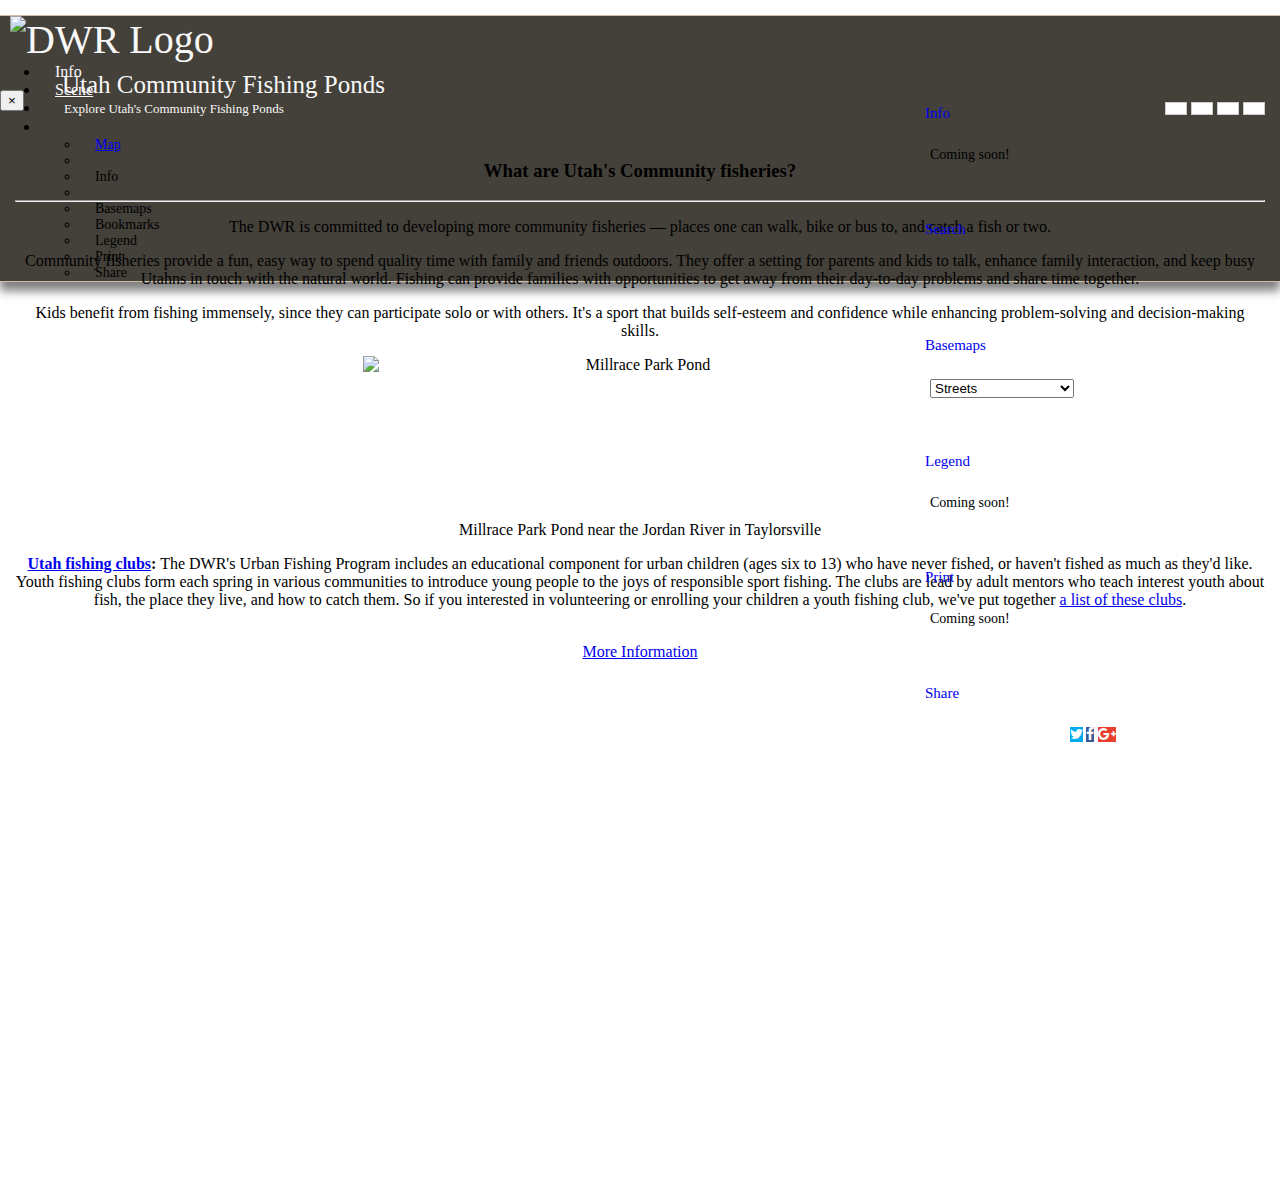
==== commit d3572eda: "Minor styling" ====
--- a/index.html
+++ b/index.html
@@ -70,18 +70,13 @@
 	
 	<!-- Navbar -->
 
-	<nav class="navbar navbar-dark navbar-fixed-top" style="background-color: rgba(110,110,110,0.7);">
+	<nav class="navbar navbar-dark navbar-fixed-top">
 		<div class="container-fluid">
 
 			
 
 			<div class="navbar-header">
-				<button type="button" class="navbar-toggle collapsed" data-toggle="collapse" data-target="#mainNav" aria-expanded="false">
-					<span class="sr-only">Toggle navigation</span>
-					<span class="icon-bar"></span>
-					<span class="icon-bar"></span>
-					<span class="icon-bar"></span>
-				</button>
+				
 
 				<a class="navbar-brand">
 					<img id = "DWRlogo" src="http://wildlife.utah.gov/pelican_webmap/images/DWR_logo_small.png" alt = "DWR Logo" title = "Utah DWR Home Page">
@@ -424,12 +419,14 @@
 
 		var directionsAction = {
 					title: "Directions",
-					id: "directions"
+					id: "directions", 
+					image: 'icons/directions.png'
 				};
 				
 		var zoom = {
 					title: "Zoom To",
-					id: "zoom"
+					id: "zoom",
+					image: 'icons/zoom_in.png'
 				};
 		
 		
@@ -477,10 +474,14 @@
 					//console.log("Clicked zoom");
 					//console.log(evt.target.features[0].geometry.latitude);
 					//console.log(evt.target.features[0].geometry.longitude);
+					
 					mapView.animateTo({
 						target: pt,
 						zoom: 17
 					});
+					console.log(mapView.popup);
+					mapView.popup.set(mapView.popup.params.viewModel.location.latitude, latitude);
+					mapView.popup.set(mapView.popup.params.viewModel.location.longitude, longitude);
 					//console.log(evt.target);
 				}  
 			});
@@ -511,6 +512,9 @@
 			  dockPosition: mapView.popup.viewModel.dockPositions.bottom
 			};
 		console.log(mapView.popup.viewModel);
+		
+		
+		mapView.ui.components = ["logo", "zoom", "compass"];
 		/*var popupTemplate = new PopupTemplate({
 		  fieldInfos: [{
 			fieldName: "WaterName",
@@ -541,7 +545,8 @@
           "<br><br>For additional info, please contact the {ContactInf}<br>",
         fieldInfos: [{
 			fieldName: "WaterName",
-			label: "Name"
+			label: "Name",
+			visible: true
 		  }, {
 			fieldName: "ContactInf",
 			label: "Contact Information",
@@ -627,7 +632,7 @@
 		 
 		
 		var points = new FeatureLayer({
-			url: 'http://services.arcgis.com/ZzrwjTRez6FJiOq4/arcgis/rest/services/Community_Fisheries_test/FeatureServer/0',
+			url: 'http://maps.dnr.utah.gov:6080/arcgis/rest/services/DWR/Community_Fisheries/MapServer/0',
 			outFields: ["*"],
 			popupTemplate: template
 		});
--- a/css/calcite-dojo-4.0.css
+++ b/css/calcite-dojo-4.0.css
@@ -111,6 +111,17 @@
   box-shadow: 0px 1px 3px rgba(51,51,51,0.55);
 }
 
+.esri-compass {
+	position: absolute;
+	top: -10px;
+	left: 40px;
+  text-align: center;
+  border: none;
+  background-color: transparent;
+  -moz-border-radius: 0;
+  
+}
+
 .esri-locate .esri-container {
 		height: 32px;
 		width: 32px;
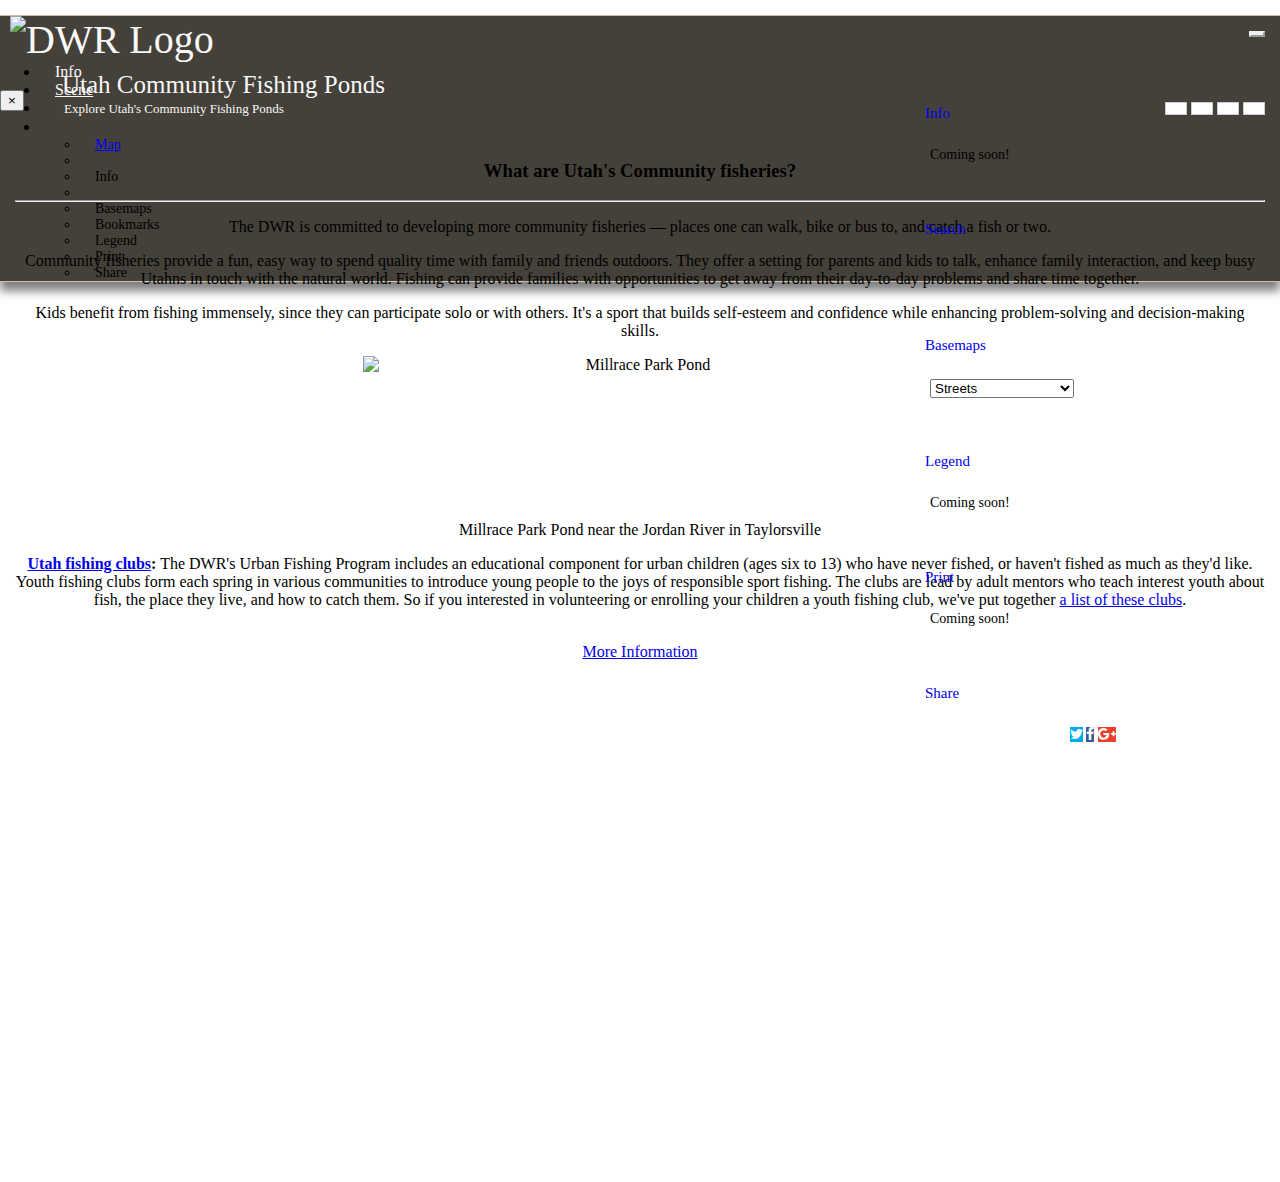
==== commit 799b367d: "Fix mobile menu" ====
--- a/index.html
+++ b/index.html
@@ -70,13 +70,18 @@
 	
 	<!-- Navbar -->
 
-	<nav class="navbar navbar-dark navbar-fixed-top">
+	<nav class="navbar navbar-dark navbar-fixed-top" style="background-color: rgba(110,110,110,0.7);">
 		<div class="container-fluid">
 
 			
 
 			<div class="navbar-header">
-				
+				<button type="button" class="navbar-toggle collapsed" data-toggle="collapse" data-target="#mainNav" aria-expanded="false">
+					<span class="sr-only">Toggle navigation</span>
+					<span class="icon-bar"></span>
+					<span class="icon-bar"></span>
+					<span class="icon-bar"></span>
+				</button>
 
 				<a class="navbar-brand">
 					<img id = "DWRlogo" src="http://wildlife.utah.gov/pelican_webmap/images/DWR_logo_small.png" alt = "DWR Logo" title = "Utah DWR Home Page">
